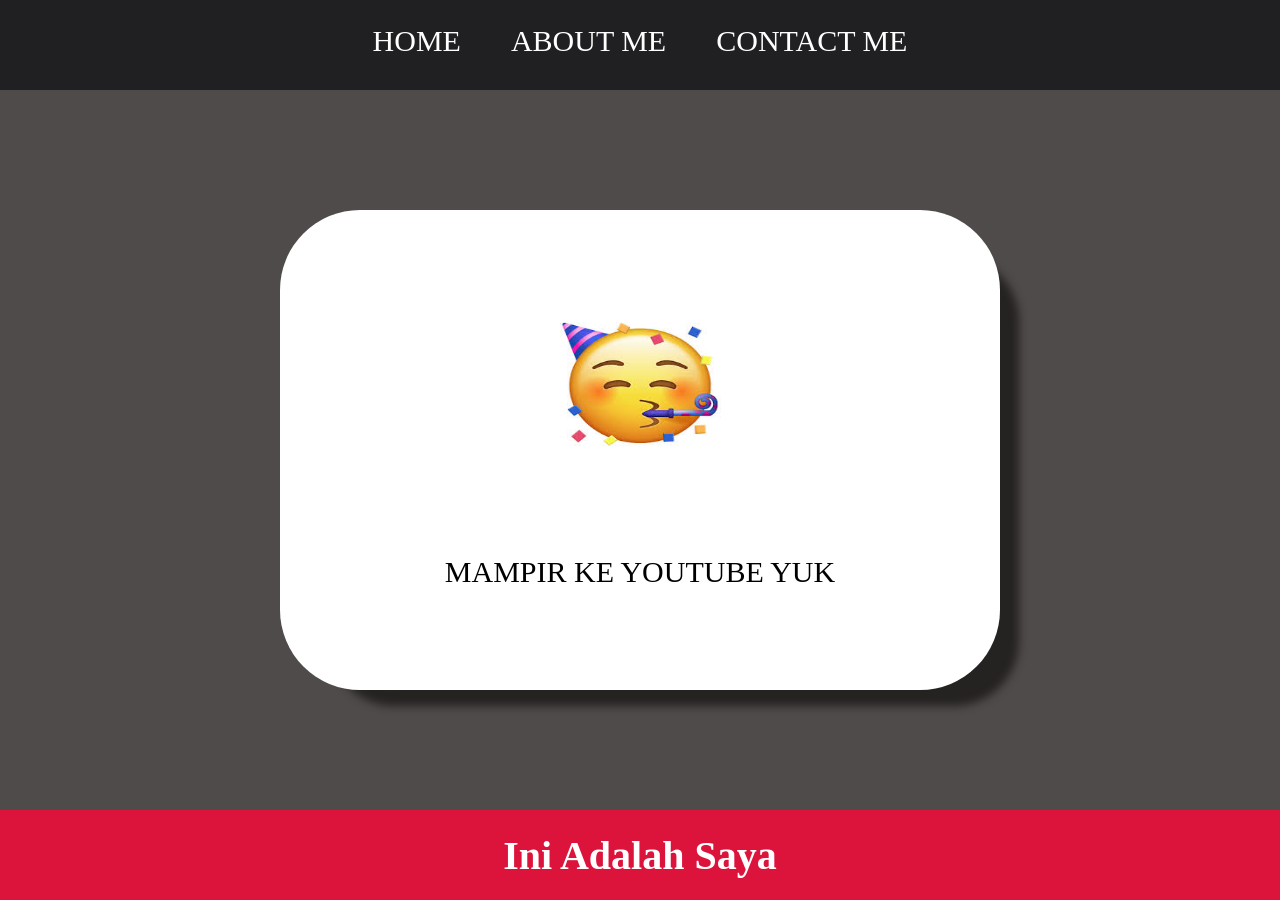
==== about.html @ 44ebce09 "upload pertama" ====
<!DOCTYPE html>
<html>
<head>
    <title>About Me</title>
    <link rel="stylesheet" href="style.css" />
</head>
<body>
    <div class="container">

    
    <!-- NAVBAR -->
    <div class="container-navbar">
        <ul class="ul-navbar">
            <li class="li-navbar">
               <a href="index.html" class="a-navbar">HOME</a> 
            </li>
            <li class="li-navbar">
                <a href="#" class="a-navbar">ABOUT ME</a>
            </li>
            <li class="li-navbar">
                <a href="contact.html" class="a-navbar">CONTACT ME</a>
            </li>
        </ul>
    </div>
    <!-- NAVBAR SELESAI -->
    
    <!-- CONTENT 1 -->
    <div class="container-content">
        <a href="https://youtube.com/deaafrizal" class="a-content">
            <img src="emoji.jpg" class="img-content" />
            <p>MAMPIR KE YOUTUBE YUK</p>
        </a>
        
    </div>
    <!-- CONTENT 1 END -->

    <!-- FOOTER -->
    <div class="container-footer">
        <h1 class="h1-footer">Ini Adalah Saya </h1>
    </div>
    <!-- FOOTER END -->
     </div>
</body>
</html>
---- style.css ----
*,
html {
    margin: 0;
    padding: 0;
}

.container {
    
}

.container-navbar {
    background-color: rgb(32, 31, 34);
    width: 100%;
    height: 10vh;
}

.ul-navbar{
        display: flex;
        height: 90%;
        justify-content: center;
        align-items: center;
}

.li-navbar{
    list-style-type: none;
    padding: 20px;
    margin: 5px;
    color: white;
    font-size: 30px;
}

.li-navbar:hover {
    background-color: tomato;
    transition: .2s ease-in-out;
    transition-delay: .3s ;
    border-radius: 8px;
}

.a-navbar {
    color: white;
    text-decoration: none;
}

.container-content {
    background-color: rgb(80, 75, 75);
    display: flex;
    justify-content: center;
    align-items: center;
    height: 80vh;
}

.a-content {
    background-color: white;
    color: black;
    text-decoration: none;
    font-size: 30px;
    width: 720px;
    height: 480px;
    display: flex;
    flex-direction: column;
    justify-content: space-evenly;
    align-items: center;
    border-radius: 80px;
    box-shadow: 34px 31px 9px -15px rgba(25,23,23,0.78);
-webkit-box-shadow: 34px 31px 9px -15px rgba(25,23,23,0.78);
-moz-box-shadow: 34px 31px 9px -15px rgba(25,23,23,0.78);
}

.img-content {
    width: 30%;
    height: 30%;
}

.container-footer {
    height: 10vh;
    background-color: crimson;
    display: flex;
    justify-content: center;
    align-items: center;
}

.h1-footer {
    font-size: 40px;
    color: white;
}
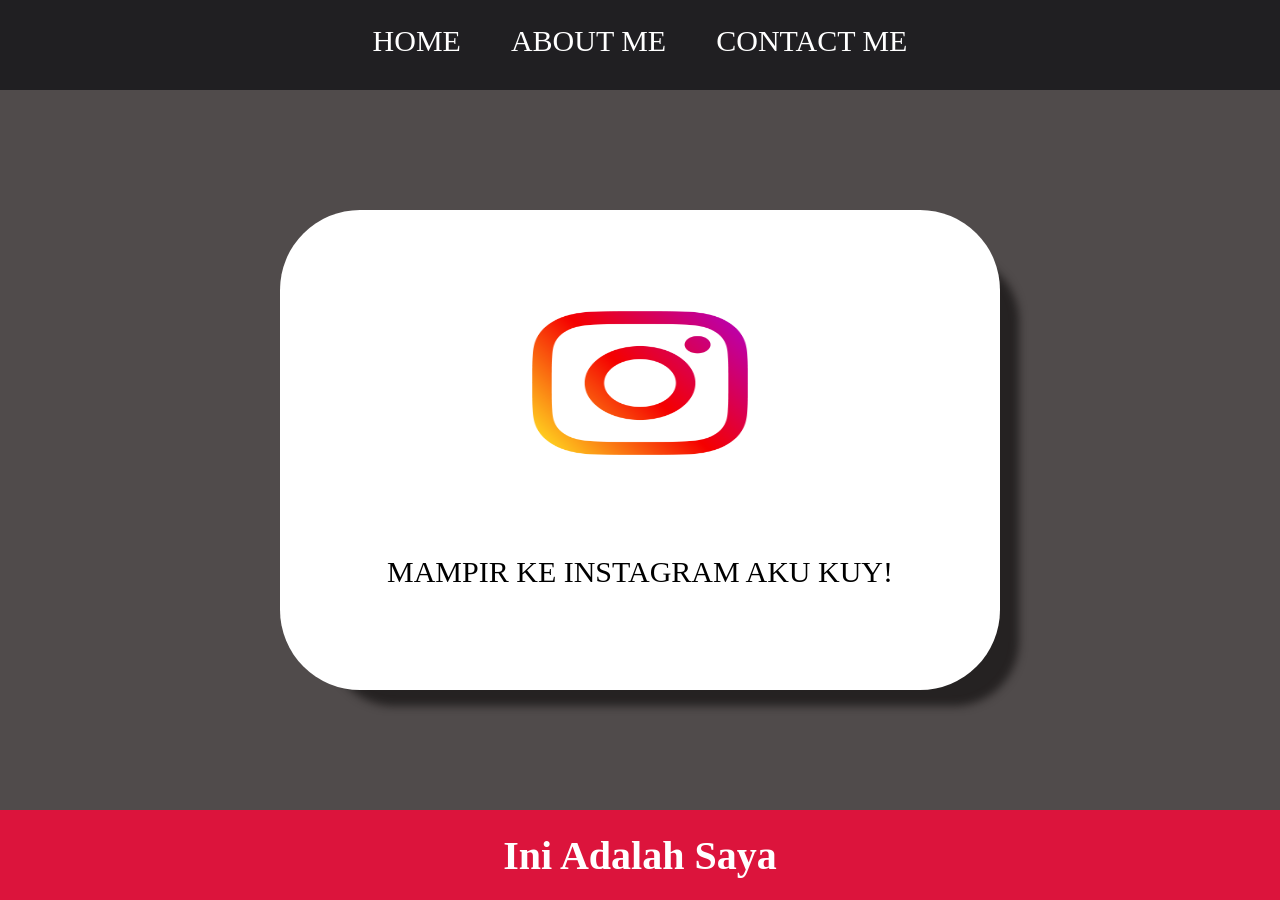
==== commit 9a7c57ce: "mengubah sedikit" ====
--- a/about.html
+++ b/about.html
@@ -26,9 +26,9 @@
     
     <!-- CONTENT 1 -->
     <div class="container-content">
-        <a href="https://youtube.com/deaafrizal" class="a-content">
-            <img src="emoji.jpg" class="img-content" />
-            <p>MAMPIR KE YOUTUBE YUK</p>
+        <a href="https://www.instagram.com/richad_rtg/" class="a-content">
+            <img src="ig.png" class="img-content" />
+            <p>MAMPIR KE INSTAGRAM AKU KUY!</p>
         </a>
         
     </div>
